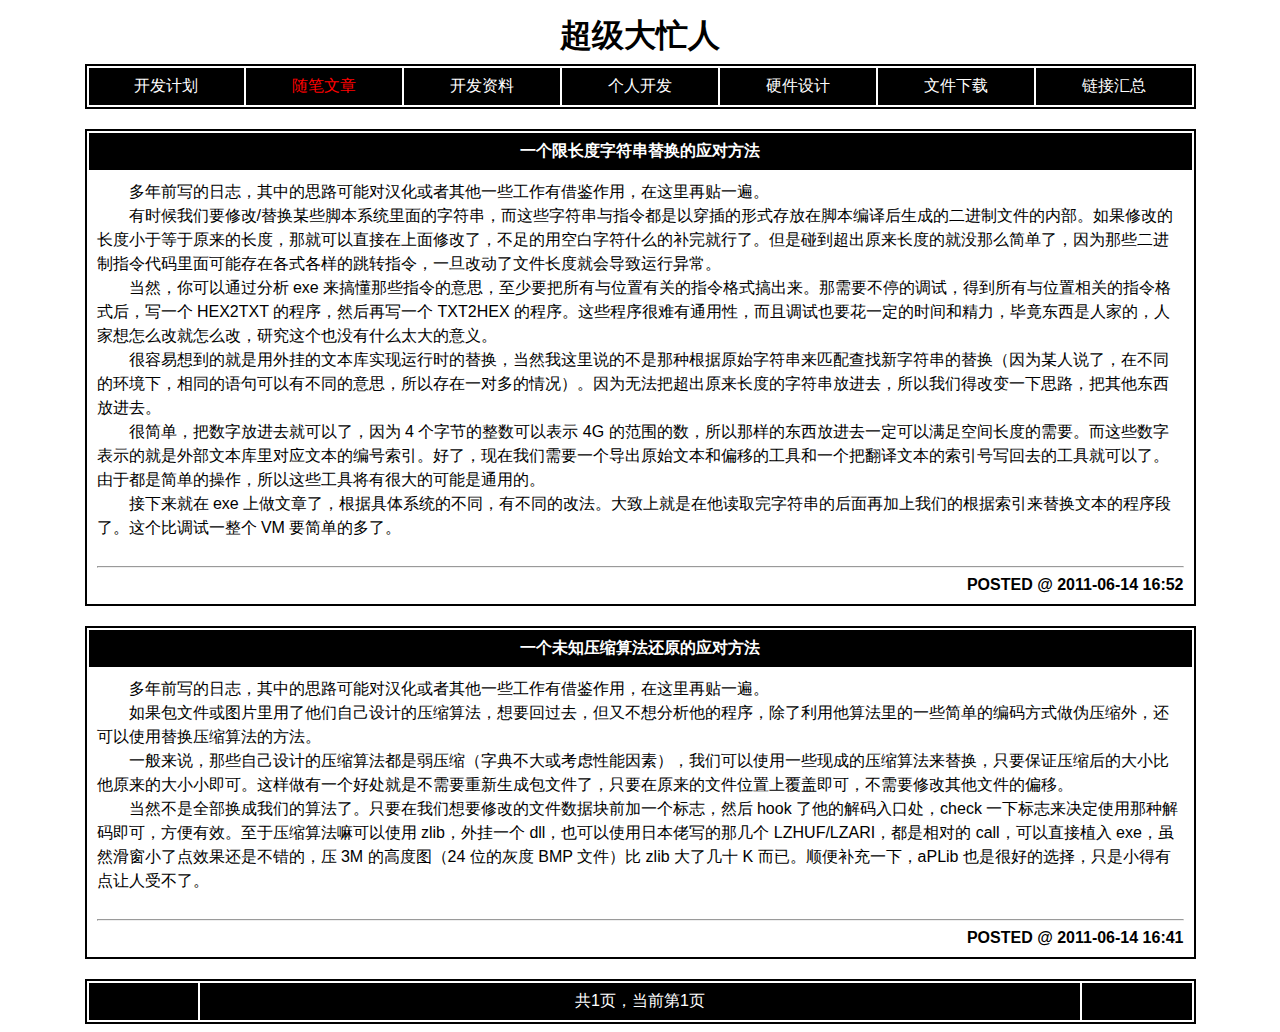
==== 1article.html @ f861a036 "底部换页完成" ====
<html>
	<head>
		<meta http-equiv="Content-Type" content="text/html;charset=utf-8" />
		<title>超级大忙人</title>
		<link rel="stylesheet" type="text/css" href="style.css" />
		<script type="text/javascript" src="codes.js"></script>
	</head>
	<body><div align="center">
		<table class="none_tab" width="1111px" cellspacing="2" cellpadding="4">
			<tr>
				<td align="center"><b><font size="6">超级大忙人</font></b></td>
			</tr>
		</table>
		<table class="line_tab" width="1111px" cellspacing="2" cellpadding="8">
			<tr>
				<td class="head"><a href="index.html">开发计划</a></td>
				<td class="crrt">随笔文章</td>
				<td class="head"><a href="1library.html">开发资料</a></td>
				<td class="head"><a href="1develop.html">个人开发</a></td>
				<td class="head"><a href="1pcbwork.html">硬件设计</a></td>
				<td class="head"><a href="1myfiles.html">文件下载</a></td>
				<td class="head"><a href="1website.html">链接汇总</a></td>
			</tr>
		</table>
		<script type="text/javascript">
			var list = [
				{ "name":"a9998", "time":"POSTED @ 2011-06-14 16:52", "head":"一个限长度字符串替换的应对方法" },
				{ "name":"a9999", "time":"POSTED @ 2011-06-14 16:41", "head":"一个未知压缩算法还原的应对方法" }
			];
			var page = getUrlParam("page");

			if (page == null)
				page = "0";
			articlePageSplit("article/", list, 8, parseInt(page));
		</script>
	</div></body>
</html>
---- style.css ----
body {
	font-family: Helvetica, Arial, Vernada, Tahoma, "Microsoft YaHei", SimSun, Heiti, sans-serif;
}
.none_tab {
	border-width: 0px;
	border-color: #000000;
	word-break: break-all;
}
.line_tab {
	border-width: 2px;
	border-style: solid;
	border-color: #000000;
	word-break: break-all;
}
.crrt {
	color: #FF0000;
	text-align: center;
	background-color: #000000;
}
.head {
	color: #FFFFFF;
	text-align: center;
	background-color: #000000;
}
.text td {
	color: #000000;
	text-align: left;
	background-color: #FFFFFF;
}
.text div {
	line-height: 150%;
}
.head a {
	color: #FFFFFF;
	text-decoration: none;
}
.head a:hover {
	color: #FF0000;
	text-decoration: none;
}
.text a {
	color: #000000;
	text-decoration: none;
}
.text a:hover {
	color: #0000FF;
	text-decoration: none;
}
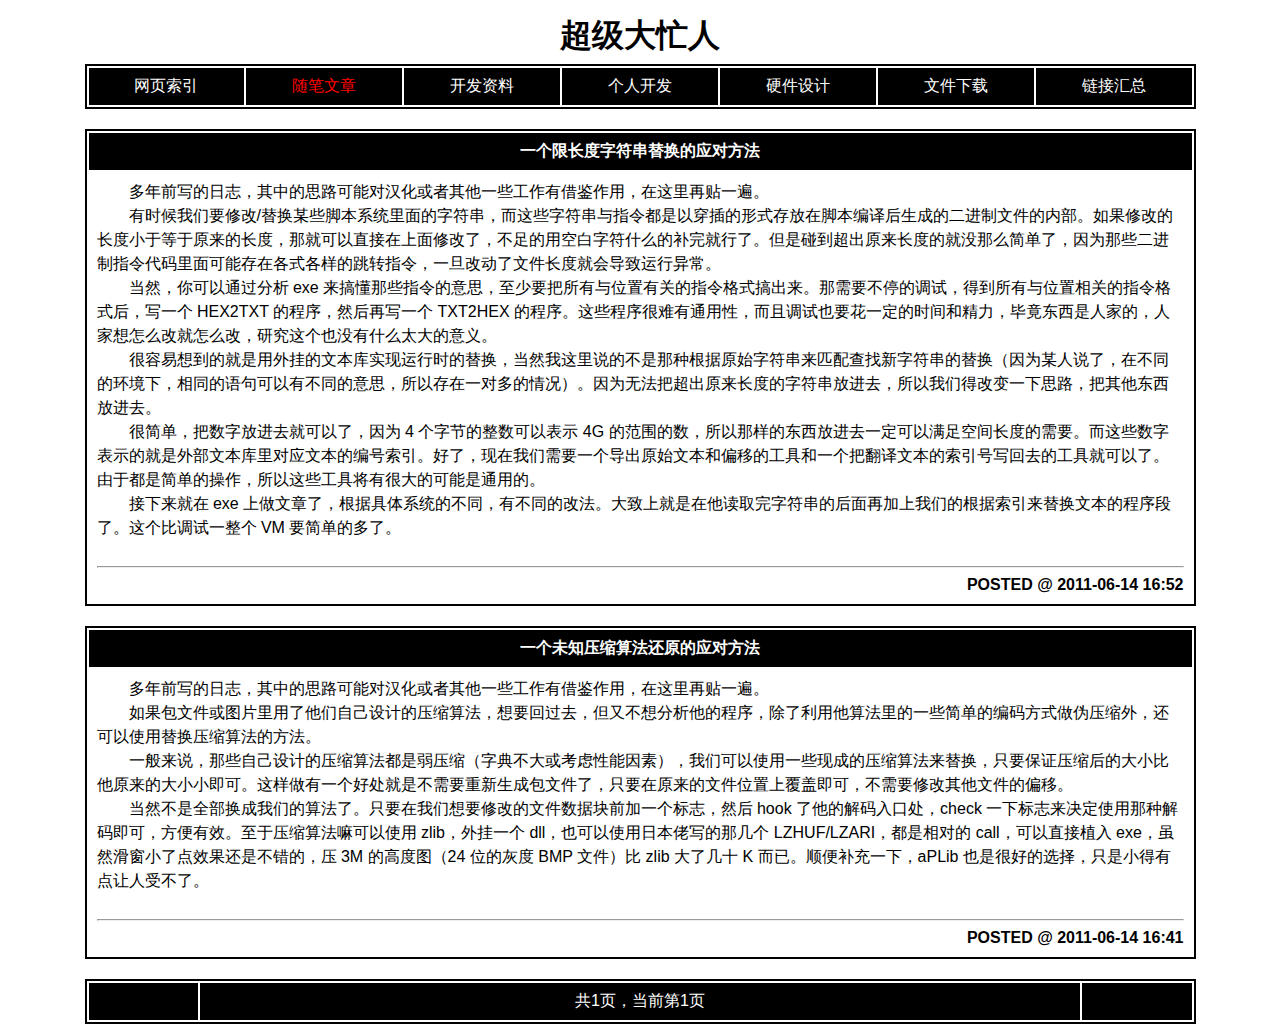
==== commit 4d1b6d1f: "栏目名称更新" ====
--- a/1article.html
+++ b/1article.html
@@ -13,7 +13,7 @@
 		</table>
 		<table class="line_tab" width="1111px" cellspacing="2" cellpadding="8">
 			<tr>
-				<td class="head"><a href="index.html">开发计划</a></td>
+				<td class="head"><a href="index.html">网页索引</a></td>
 				<td class="crrt">随笔文章</td>
 				<td class="head"><a href="1library.html">开发资料</a></td>
 				<td class="head"><a href="1develop.html">个人开发</a></td>
@@ -27,11 +27,7 @@
 				{ "name":"a9998", "time":"POSTED @ 2011-06-14 16:52", "head":"一个限长度字符串替换的应对方法" },
 				{ "name":"a9999", "time":"POSTED @ 2011-06-14 16:41", "head":"一个未知压缩算法还原的应对方法" }
 			];
-			var page = getUrlParam("page");
-
-			if (page == null)
-				page = "0";
-			articlePageSplit("article/", list, 8, parseInt(page));
+			articlePageSplit("article/", list, 8, parseInt(getUrlParam("page")));
 		</script>
 	</div></body>
 </html>
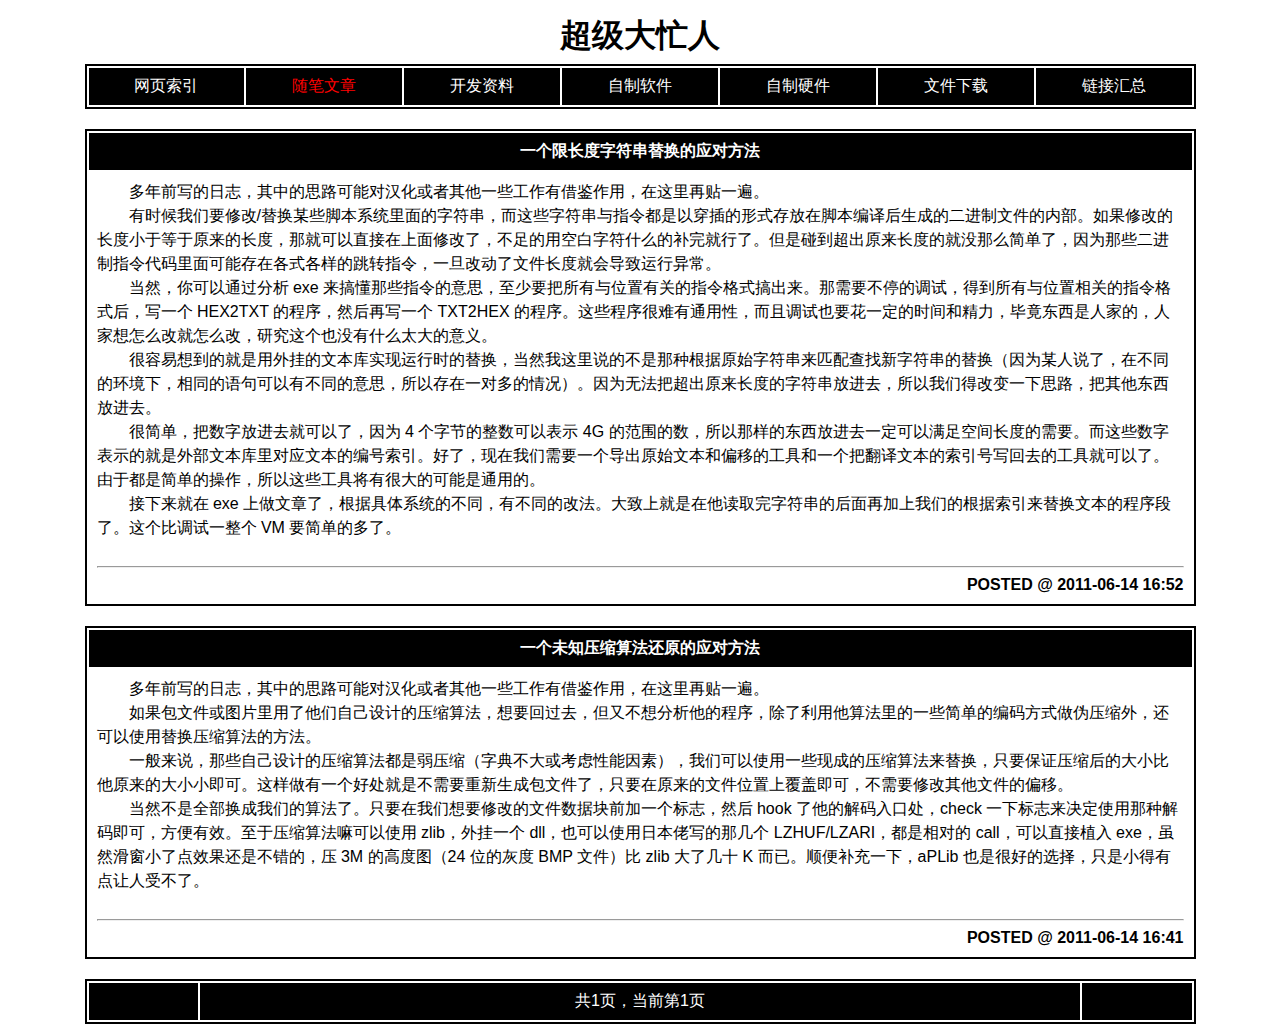
==== commit 0a69f898: "标题更新" ====
--- a/1article.html
+++ b/1article.html
@@ -16,8 +16,8 @@
 				<td class="head"><a href="index.html">网页索引</a></td>
 				<td class="crrt">随笔文章</td>
 				<td class="head"><a href="1library.html">开发资料</a></td>
-				<td class="head"><a href="1develop.html">个人开发</a></td>
-				<td class="head"><a href="1pcbwork.html">硬件设计</a></td>
+				<td class="head"><a href="1develop.html">自制软件</a></td>
+				<td class="head"><a href="1pcbwork.html">自制硬件</a></td>
 				<td class="head"><a href="1myfiles.html">文件下载</a></td>
 				<td class="head"><a href="1website.html">链接汇总</a></td>
 			</tr>
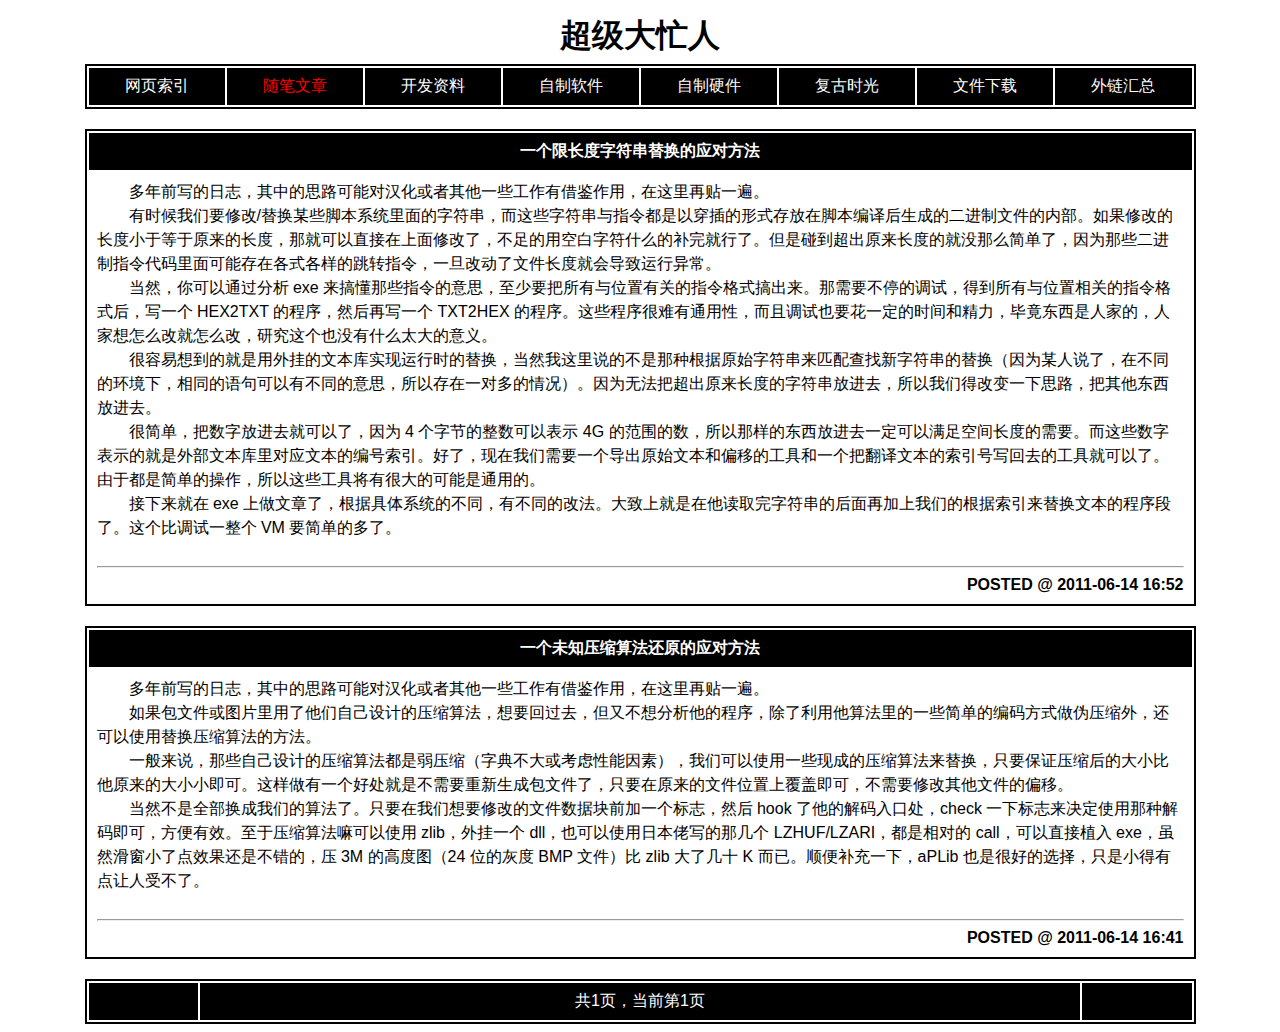
==== commit 2abe43a6: "标题更新" ====
--- a/1article.html
+++ b/1article.html
@@ -18,8 +18,9 @@
 				<td class="head"><a href="1library.html">开发资料</a></td>
 				<td class="head"><a href="1develop.html">自制软件</a></td>
 				<td class="head"><a href="1pcbwork.html">自制硬件</a></td>
+				<td class="head"><a href="1oldtime.html">复古时光</a></td>
 				<td class="head"><a href="1myfiles.html">文件下载</a></td>
-				<td class="head"><a href="1website.html">链接汇总</a></td>
+				<td class="head"><a href="1website.html">外链汇总</a></td>
 			</tr>
 		</table>
 		<script type="text/javascript">
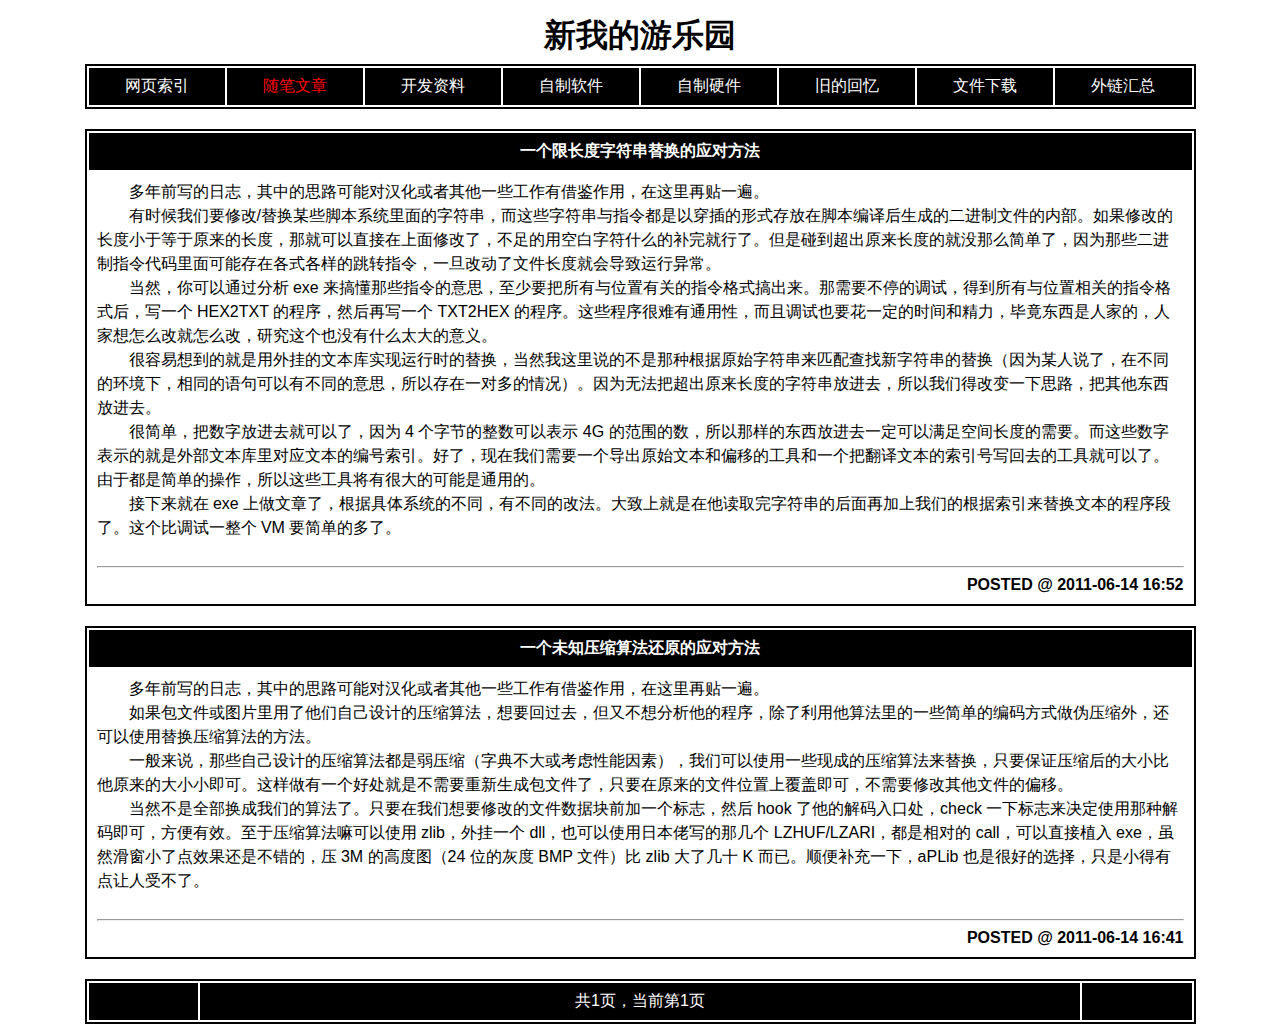
==== commit 07e24edd: "标题更新" ====
--- a/1article.html
+++ b/1article.html
@@ -1,14 +1,14 @@
 <html>
 	<head>
 		<meta http-equiv="Content-Type" content="text/html;charset=utf-8" />
-		<title>超级大忙人</title>
+		<title>新我的游乐园</title>
 		<link rel="stylesheet" type="text/css" href="style.css" />
 		<script type="text/javascript" src="codes.js"></script>
 	</head>
 	<body><div align="center">
 		<table class="none_tab" width="1111px" cellspacing="2" cellpadding="4">
 			<tr>
-				<td align="center"><b><font size="6">超级大忙人</font></b></td>
+				<td align="center"><b><font size="6">新我的游乐园</font></b></td>
 			</tr>
 		</table>
 		<table class="line_tab" width="1111px" cellspacing="2" cellpadding="8">
@@ -18,7 +18,7 @@
 				<td class="head"><a href="1library.html">开发资料</a></td>
 				<td class="head"><a href="1develop.html">自制软件</a></td>
 				<td class="head"><a href="1pcbwork.html">自制硬件</a></td>
-				<td class="head"><a href="1oldtime.html">复古时光</a></td>
+				<td class="head"><a href="1oldtime.html">旧的回忆</a></td>
 				<td class="head"><a href="1myfiles.html">文件下载</a></td>
 				<td class="head"><a href="1website.html">外链汇总</a></td>
 			</tr>
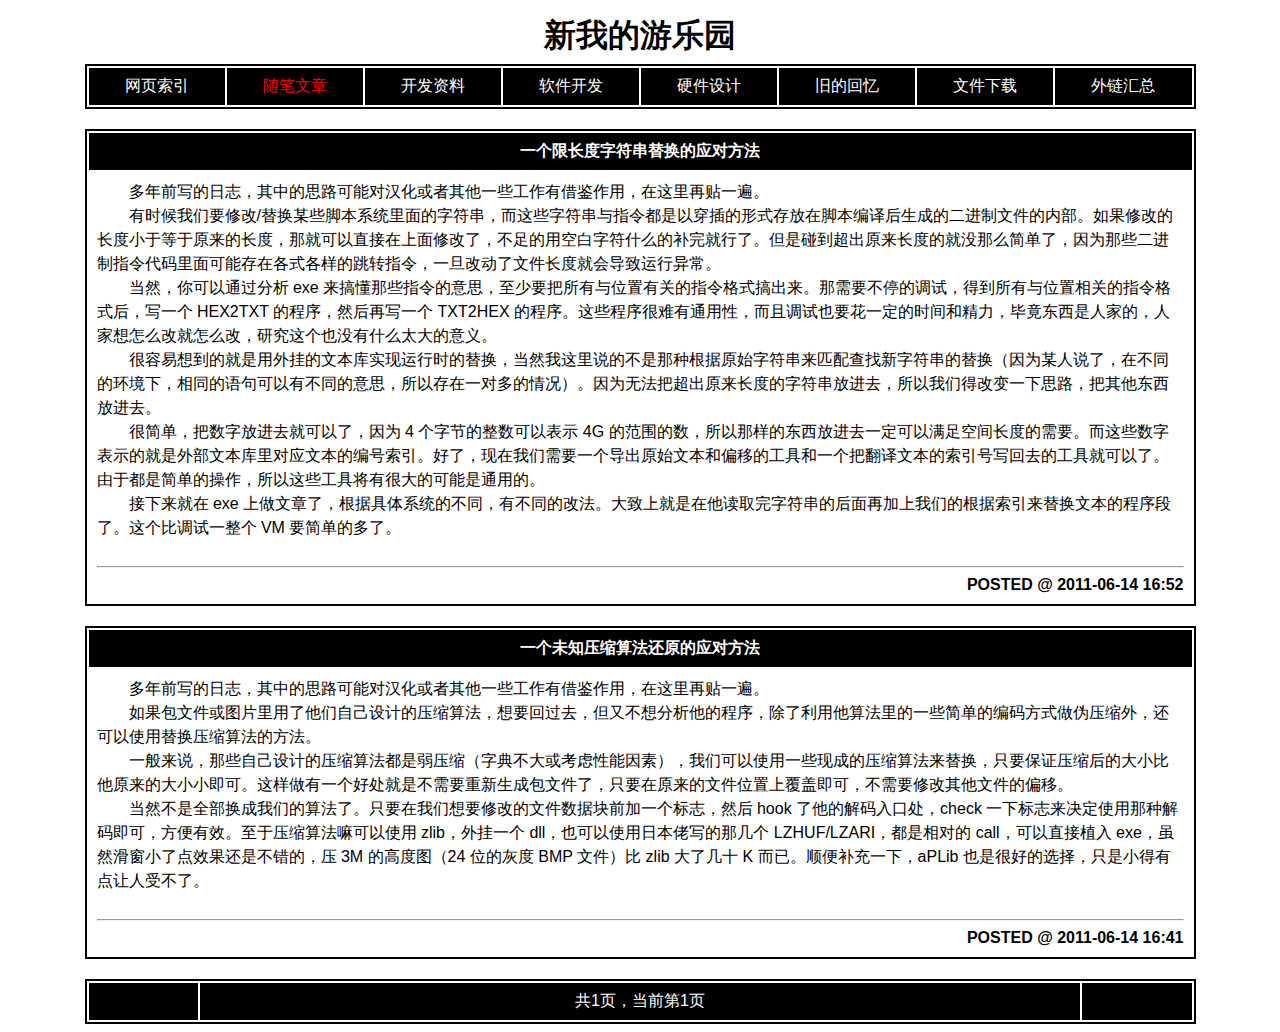
==== commit 019663de: "标题更新" ====
--- a/1article.html
+++ b/1article.html
@@ -16,8 +16,8 @@
 				<td class="head"><a href="index.html">网页索引</a></td>
 				<td class="crrt">随笔文章</td>
 				<td class="head"><a href="1library.html">开发资料</a></td>
-				<td class="head"><a href="1develop.html">自制软件</a></td>
-				<td class="head"><a href="1pcbwork.html">自制硬件</a></td>
+				<td class="head"><a href="1develop.html">软件开发</a></td>
+				<td class="head"><a href="1pcbwork.html">硬件设计</a></td>
 				<td class="head"><a href="1oldtime.html">旧的回忆</a></td>
 				<td class="head"><a href="1myfiles.html">文件下载</a></td>
 				<td class="head"><a href="1website.html">外链汇总</a></td>
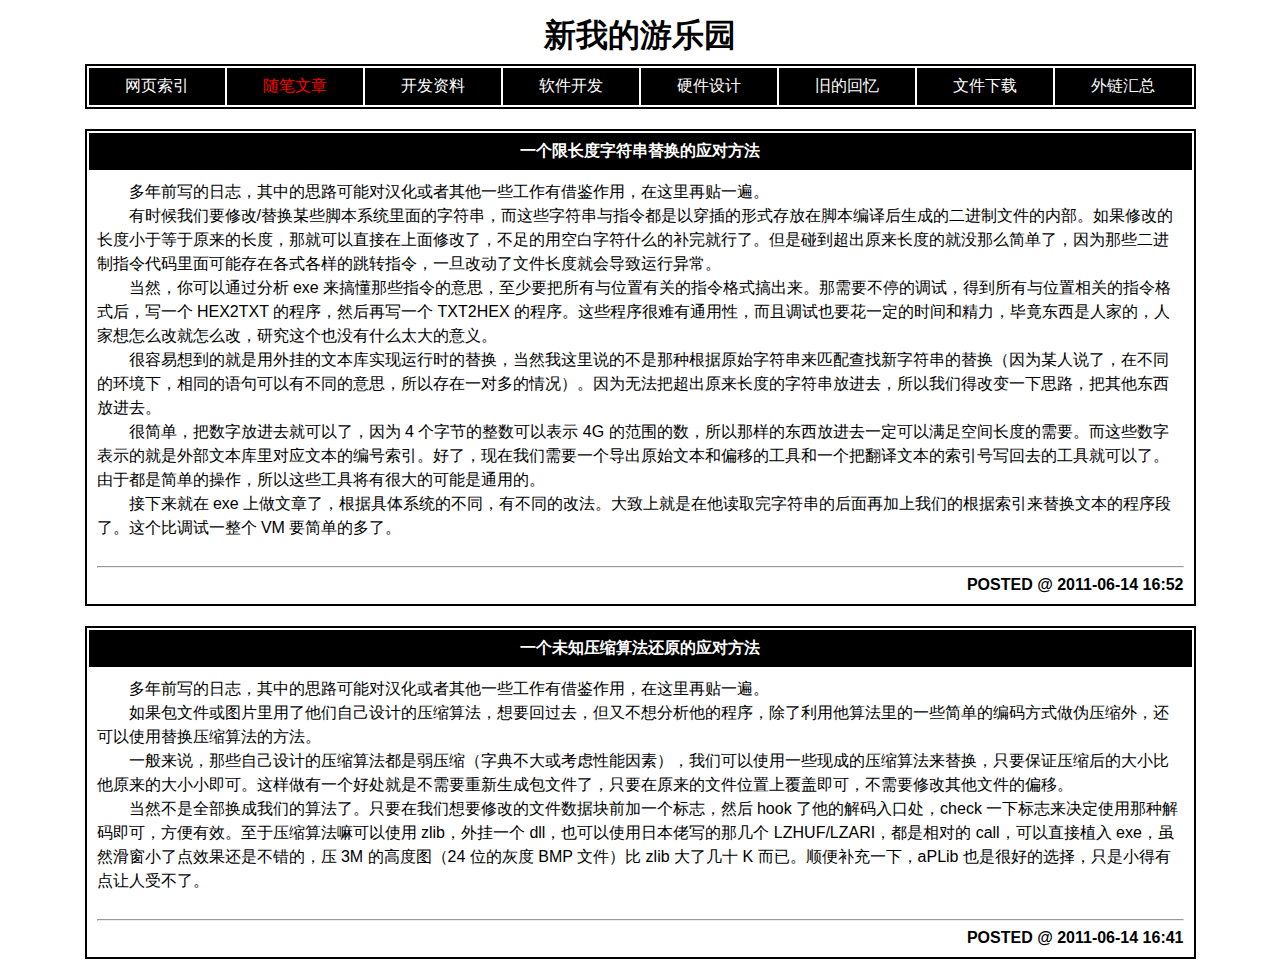
==== commit ef1d9ff0: "所有页面都使用同一个文章分页系统" ====
--- a/1article.html
+++ b/1article.html
@@ -28,7 +28,7 @@
 				{ "name":"a9998", "time":"POSTED @ 2011-06-14 16:52", "head":"一个限长度字符串替换的应对方法" },
 				{ "name":"a9999", "time":"POSTED @ 2011-06-14 16:41", "head":"一个未知压缩算法还原的应对方法" }
 			];
-			articlePageSplit("article/", list, 8, parseInt(getUrlParam("page")));
+			articlePageSplit("article/", "1article.html", list, 8, parseInt(getUrlParam("page")));
 		</script>
 	</div></body>
 </html>
